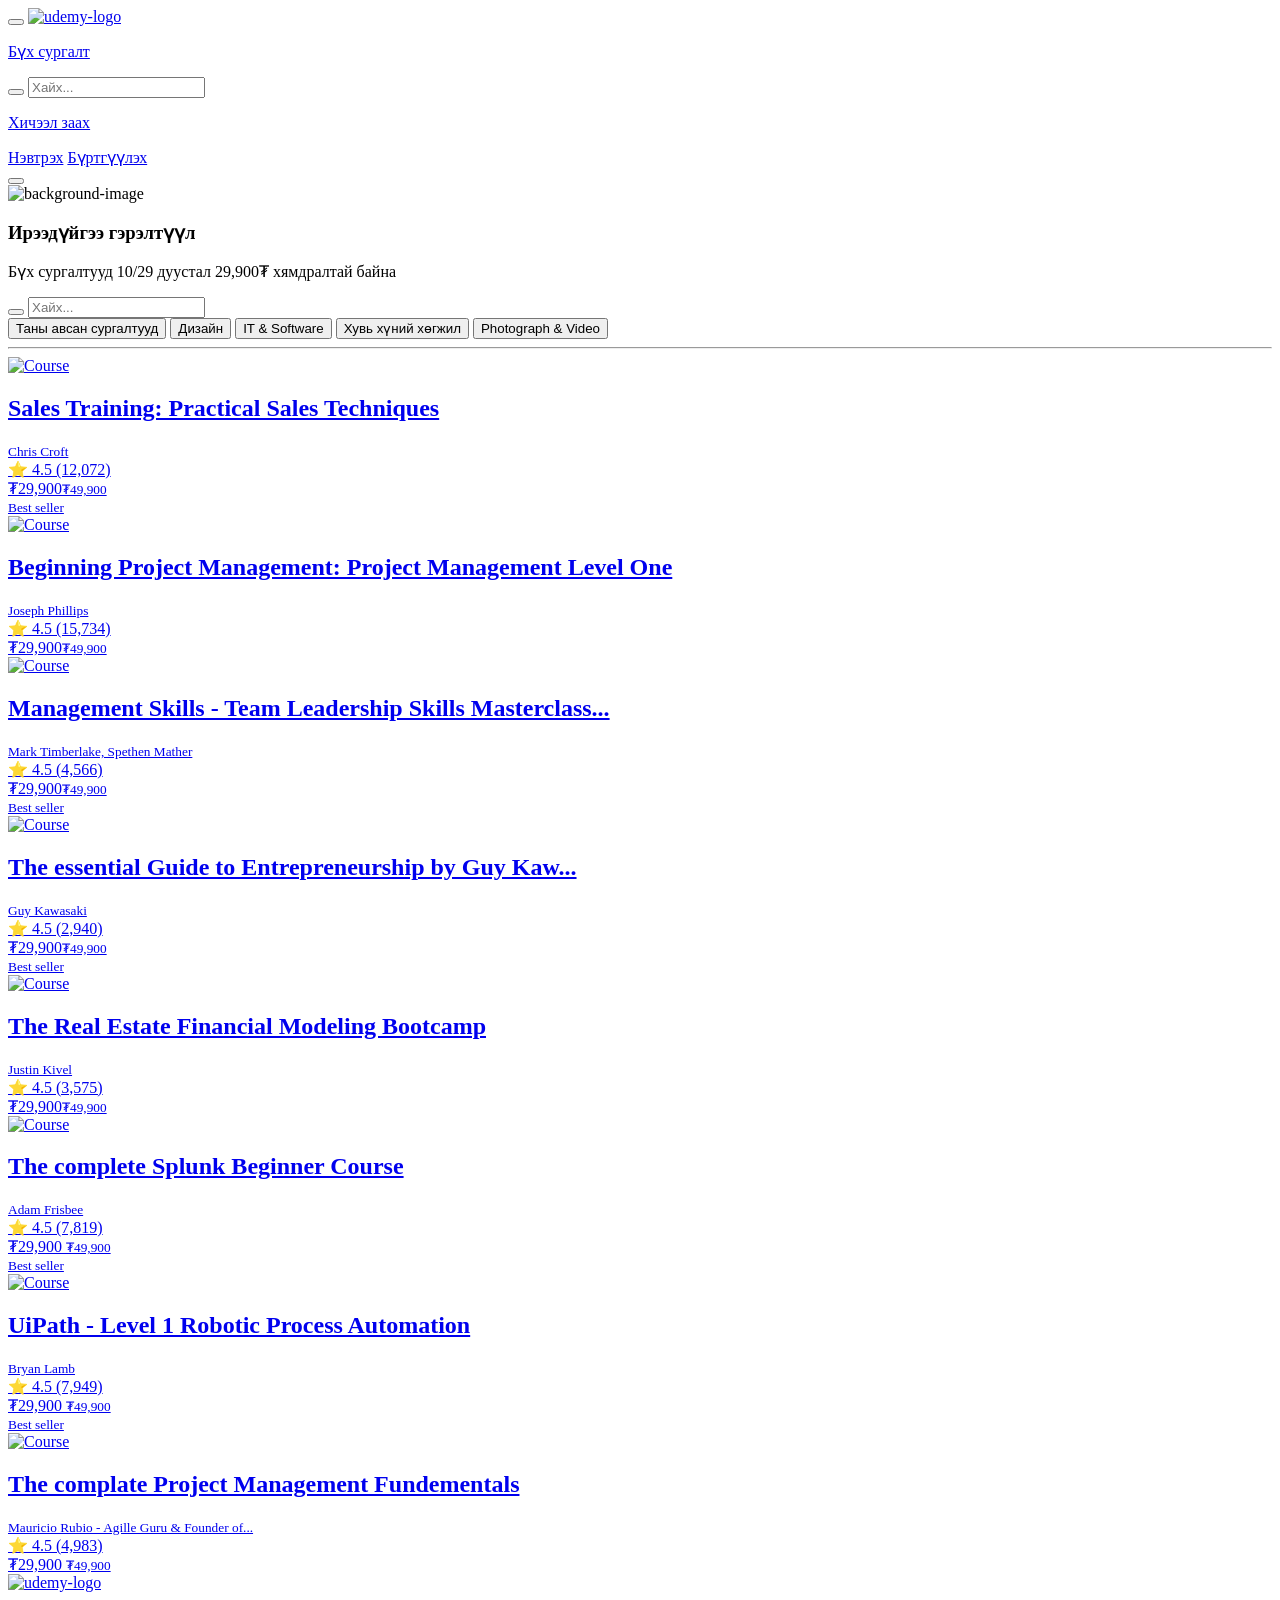
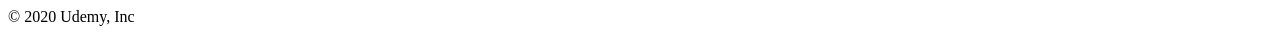
==== views/admin.html @ 6ea3891c "first commit" ====
<!DOCTYPE html>
<html lang="en">

<head>
    <meta charset="utf-8" />
    <meta name="language" content="english" />
    <meta name="author" content="Udemy" />
    <meta name="designer" content="Udemy" />
    <meta name="publisher" content="Udemy" />
    <!--Search Engine Optimization Meta Tags-->
    <meta name="description" content="Udemy" />
    <meta name="keywords" content="Software Engineer, Product Manager, Project Manager, Udemy, Udemy.mn" />
    <!--Optional Meta Tags-->
    <meta name="distribution" content="web" />
    <meta name="web_author" content="Udemy" />
    <meta name="title" content="Udemy" />
    <meta name="copyright" content="Copyright 2020" />
    <meta name="reply-to" content="udemy_mongol@gmail.com" />
    <meta name="abstract" content="Web technology - Udemy" />
    <meta name="city" content="Ulaanbaatar" />
    <meta name="country" content="Mongolia" />
    <meta name="distribution" content="global" />
    <meta name="classification" content="Udemy" />
    <!--Meta Tags for HTML pages on Mobile-->
    <meta name="format-detection" content="telephone=yes" />
    <meta name="HandheldFriendly" content="true" />
    <meta name="viewport" content="width=device-width, initial-scale=1.0" />
    <title>Admin</title>
    <!-- favicon started -->
    <link rel="icon" type="image/png" href="assets/favicon/favicon-196x196.png" sizes="196x196" />
    <link rel="icon" type="image/png" href="assets/favicon/favicon-96x96.png" sizes="96x96" />
    <link rel="icon" type="image/png" href="assets/favicon/favicon-32x32.png" sizes="32x32" />
    <link rel="icon" type="image/png" href="assets/favicon/favicon-16x16.png" sizes="16x16" />
    <link rel="icon" type="image/png" href="assets/favicon/favicon-128.png" sizes="128x128" />
    <!-- favicon end -->
    <link rel="stylesheet" href="css/main.css" />
    <script src="https://kit.fontawesome.com/a076d05399.js"></script>
</head>

<body>
    <!-- Header Starting -->
    <header>
        <button class="nav-icon-btn bars-container" aria-label="menu">
            <i class="fas fa-bars nav-icon"></i>
        </button>
        <a href="index.html" class="nav-link center"><img src="assets/udemy-logo.svg" alt="udemy-logo" class="nav-logo" /></a>
        <nav>
            <a href="index.html" class="nav-link">
                <p class="nav-text">Бүх сургалт</p>
            </a>
            <div class="nav-search-container">
                <button class="nav-icon-btn" aria-label="search-top">
                    <i class="fas fa-search nav-icon"></i>
                </button>
                <input type="text" placeholder="Хайх..." class="nav-search-input" />
            </div>
            <a href="teacher-panel.html" class="nav-link">
                <p class="nav-text">Хичээл заах</p>
            </a>
            <a href="cart.html" class="nav-link nav-icon"><i class="fas fa-shopping-cart nav-icon"></i></a>
            <div class="nav-btn-container">
                <a href="login.html" class="nav-btn login-btn">Нэвтрэх</a>
                <a href="signup.html" class="nav-btn signup-btn">Бүртгүүлэх</a>
            </div>
        </nav>
        <button class="nav-icon-btn bars-container" aria-label="search-top">
            <i class="fas fa-search nav-icon"></i>
        </button>
    </header>
    <!-- Header End -->
    <!-- Body starting -->
    <main>
        <div class="poster">
            <img style="width: 100%" src="assets/home-bg-desktop.jpg" srcset="
            assets/home-bg-tablet.jpg 770w,
            assets/home-bg-mobile.jpg 360w
          " sizes="(max-width: 1000px) 770px, (max-width: 769px) 360px" alt="background-image" />
            <form class="poster-search-container">
                <label>
                    <h3 class="poster-search-title">Ирээдүйгээ гэрэлтүүл</h3>
                    <p class="poster-search-alert">Бүх сургалтууд 10/29 дуустал 29,900₮ хямдралтай байна</p>
                    <div class="poster-input-search-container">
                        <button class="poster-icon-btn" aria-label="search-bottom">
                            <i class="fas fa-search nav-icon"></i>
                        </button>
                        <input type="text" placeholder="Хайх..." class="poster-search-input" />
                    </div>
                </label>
            </form>
        </div>
        <div class="main-title-container">
            <button class="main-title">Таны авсан сургалтууд</button>
            <button class="main-title">Дизайн</button>
            <button class="main-title">IT & Software</button>
            <button class="main-title">Хувь хүний хөгжил</button>
            <button class="main-title">Photograph & Video</button>
        </div>
        <hr />
        <div class="cards-container">
            <div class="card-container">
                <a href="lesson.html">
                    <img src="assets/Course/Sales_Training.jpg" srcset="assets/Course/Sales_Training.jpg 1x, assets/Course/Sales_Training.jpg 2x" alt="Course" class="card-image" />
                    <h2 class="card-title">
                        Sales Training: Practical Sales Techniques
                    </h2>
                    <small class="card-teacher">Chris Croft</small>
                    <div class="card-rating-container">
                        <span>&#11088; 4.5</span>
                        <span>(12,072)</span>
                    </div>
                    <div class="card-price">
                        <span>₮29,900</span><small>₮49,900</small>
                    </div>
                    <small class="card-best">Best seller</small>
                </a>
            </div>
            <div class="card-container">
                <a href="lesson.html">
                    <img src="assets/Course/Beginning_Project_Management.jpg" srcset="assets/Course/Beginning_Project_Management.jpg 1x, assets/Course/Beginning_Project_Management.jpg 2x" alt="Course" class="card-image" />
                    <h2 class="card-title">
                        Beginning Project Management: Project Management Level One
                    </h2>
                    <small class="card-teacher">Joseph Phillips</small>
                    <div class="card-rating-container">
                        <span>&#11088; 4.5</span>
                        <span>(15,734)</span>
                    </div>
                    <div class="card-price">
                        <span>₮29,900</span><small>₮49,900</small>
                    </div>
                </a>
            </div>
            <div class="card-container">
                <a href="lesson.html">
                    <img src="assets/Course/Management_Skills.jpg" srcset="assets/Course/Management_Skills.jpg 1x, assets/Course/Management_Skills.jpg 2x" alt="Course" class="card-image" />
                    <h2 class="card-title">
                        Management Skills - Team Leadership Skills Masterclass...
                    </h2>
                    <small class="card-teacher">Mark Timberlake, Spethen Mather</small>
                    <div class="card-rating-container">
                        <span>&#11088; 4.5</span>
                        <span>(4,566)</span>
                    </div>
                    <div class="card-price">
                        <span>₮29,900</span><small>₮49,900</small>
                    </div>
                    <small class="card-best">Best seller</small>
                </a>
            </div>
            <div class="card-container">
                <a href="lesson.html">
                    <img src="assets/Course/The_Essential_Guide.jpg" srcset="assets/Course/The_Essential_Guide.jpg 1x, assets/Course/The_Essential_Guide.jpg 2x" alt="Course" class="card-image" />
                    <h2 class="card-title">
                        The essential Guide to Entrepreneurship by Guy Kaw...
                    </h2>
                    <small class="card-teacher">Guy Kawasaki</small>
                    <div class="card-rating-container">
                        <span>&#11088; 4.5</span>
                        <span>(2,940)</span>
                    </div>
                    <div class="card-price">
                        <span>₮29,900</span><small>₮49,900</small>
                    </div>
                    <small class="card-best">Best seller</small>
                </a>
            </div>
            <div class="card-container">
                <a href="lesson.html">
                    <img src="assets/Course/The_Real_Estate_Financial.jpg" srcset="assets/Course/The_Real_Estate_Financial.jpg 1x, assets/Course/The_Real_Estate_Financial.jpg 2x" alt="Course" class="card-image" />
                    <h2 class="card-title">
                        The Real Estate Financial Modeling Bootcamp
                    </h2>
                    <small class="card-teacher">Justin Kivel</small>
                    <div class="card-rating-container">
                        <span>&#11088; 4.5</span>
                        <span>(3,575)</span>
                    </div>
                    <div class="card-price">
                        <span>₮29,900</span><small>₮49,900</small>
                    </div>
                </a>
            </div>
            <div class="card-container">
                <a href="lesson.html">
                    <img src="assets/Course/The_Complete_Splunk.jpg" srcset="assets/Course/The_Complete_Splunk.jpg 1x, assets/Course/The_Complete_Splunk.jpg 2x" alt="Course" class="card-image" />
                    <h2 class="card-title">The complete Splunk Beginner Course</h2>
                    <small class="card-teacher">Adam Frisbee</small>
                    <div class="card-rating-container">
                        <span>&#11088; 4.5</span>
                        <span>(7,819)</span>
                    </div>
                    <div class="card-price">
                        <span>₮29,900</span>
                        <small>₮49,900</small>
                    </div>
                    <small class="card-best">Best seller</small>
                </a>
            </div>
            <div class="card-container">
                <a href="lesson.html">
                    <img src="assets/Course/UiPath.jpg" srcset="assets/Course/UiPath.jpg 1x, assets/Course/UiPath.jpg 2x" alt="Course" class="card-image" />
                    <h2 class="card-title">
                        UiPath - Level 1 Robotic Process Automation
                    </h2>
                    <small class="card-teacher">Bryan Lamb</small>
                    <div class="card-rating-container">
                        <span>&#11088; 4.5</span>
                        <span>(7,949)</span>
                    </div>
                    <div class="card-price">
                        <span>₮29,900</span>
                        <small>₮49,900</small>
                    </div>
                    <small class="card-best">Best seller</small>
                </a>
            </div>
            <div class="card-container">
                <a href="lesson.html">
                    <img src="assets/Course/The_Complete_Project.jpg" srcset="assets/Course/The_Complete_Project.jpg 1x, assets/Course/The_Complete_Project.jpg 2x" alt="Course" class="card-image" />
                    <h2 class="card-title">
                        The complate Project Management Fundementals
                    </h2>
                    <small class="card-teacher">Mauricio Rubio - Agille Guru & Founder of...</small>
                    <div class="card-rating-container">
                        <span>&#11088; 4.5</span>
                        <span>(4,983)</span>
                    </div>
                    <div class="card-price">
                        <span>₮29,900</span>
                        <small>₮49,900</small>
                    </div>
                </a>
            </div>
        </div>
    </main>
    <!-- Body ending -->
    <!-- Footer starting -->
    <footer>
        <a href="index.html" class="nav-link"><img src="assets/udemy-logo.svg" alt="udemy-logo" class="nav-logo" /></a>
        <p class="footer-copyright-text">&copy; 2020 Udemy, Inc</p>
    </footer>
    <!-- Footer end -->
</body>

</html>
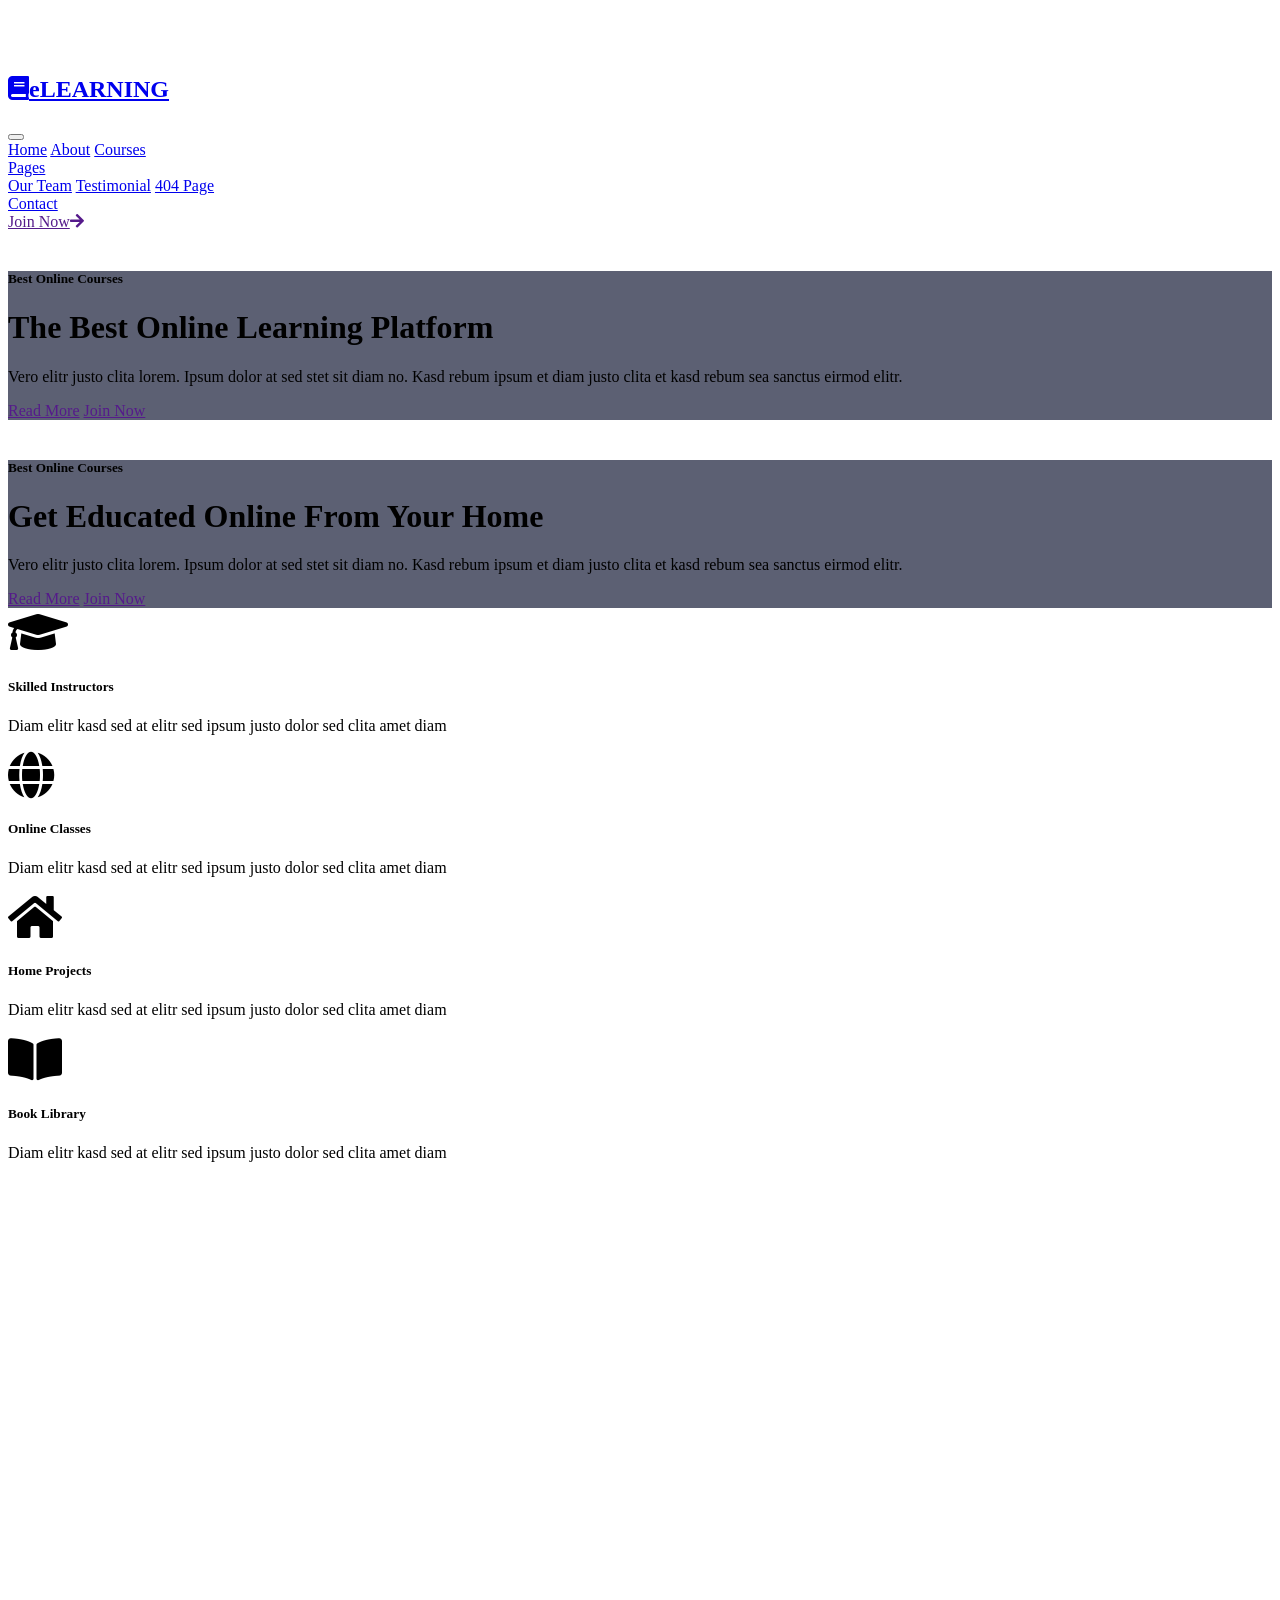
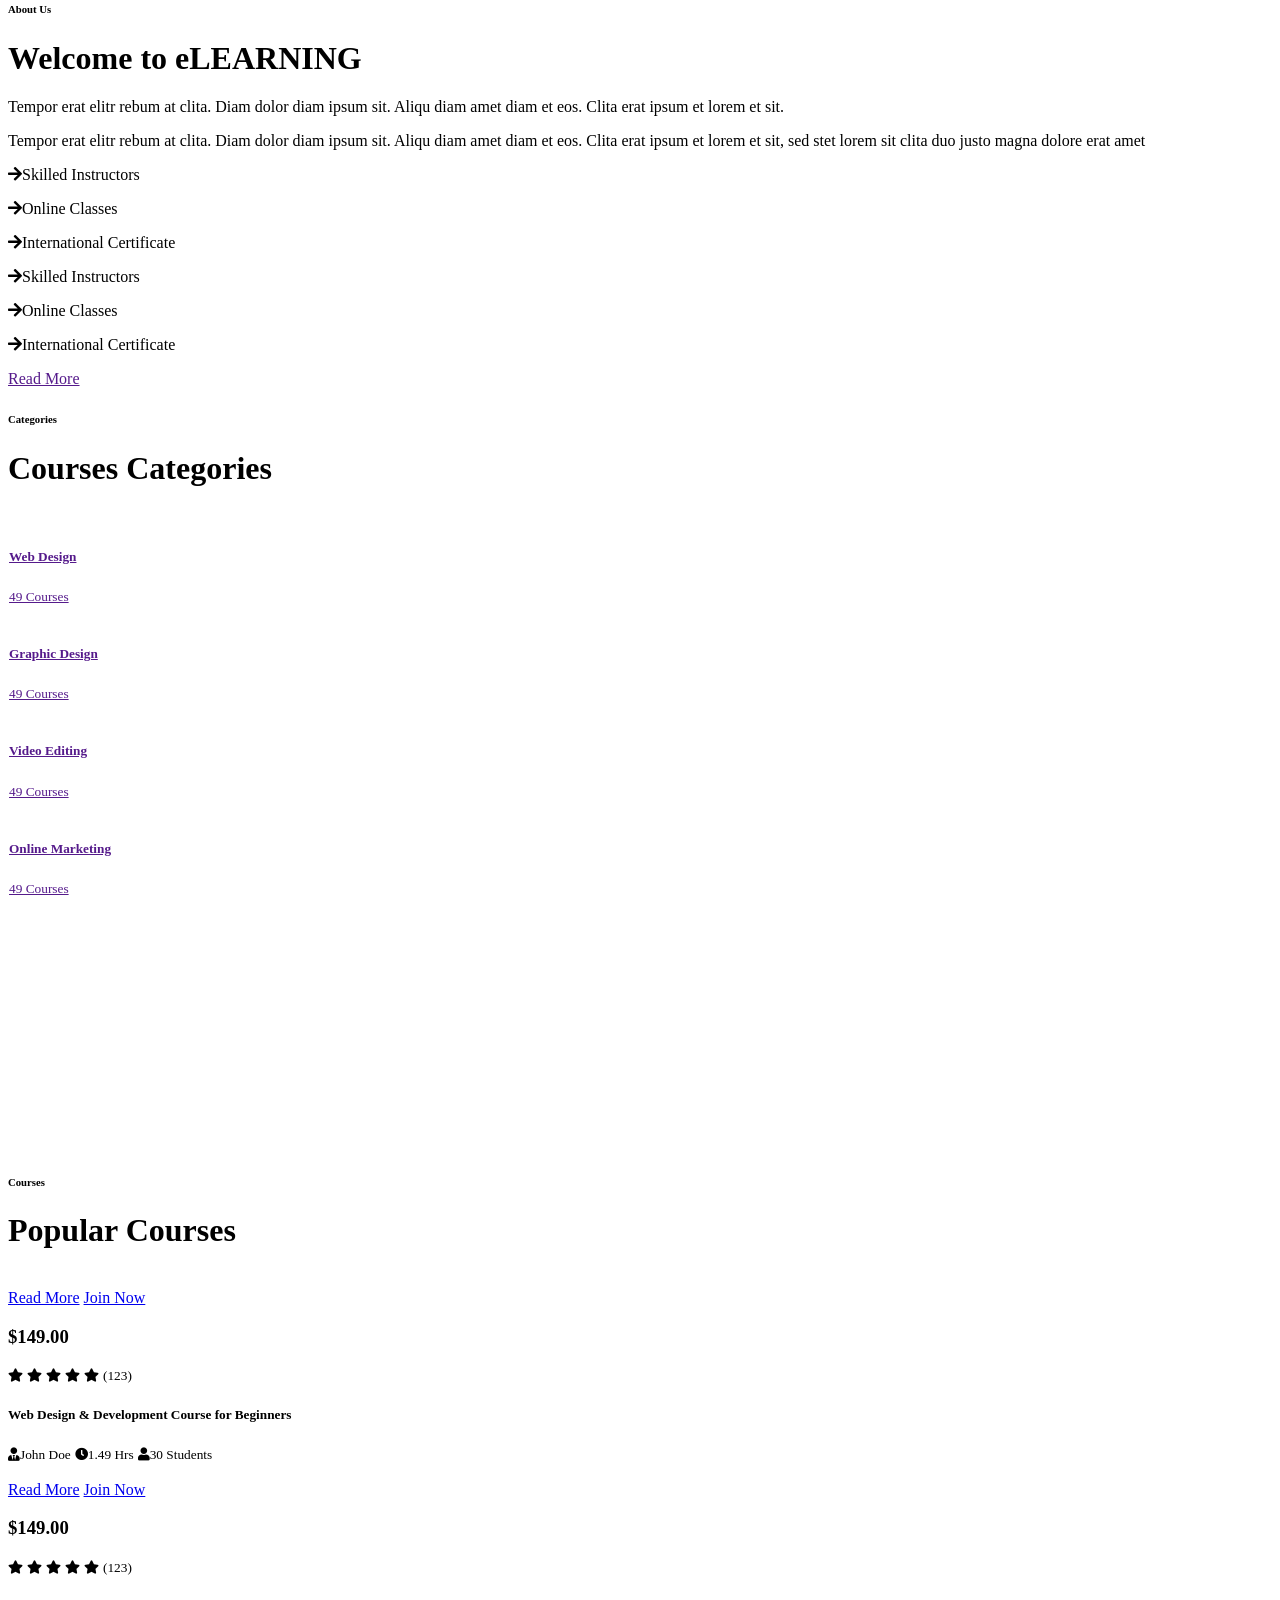
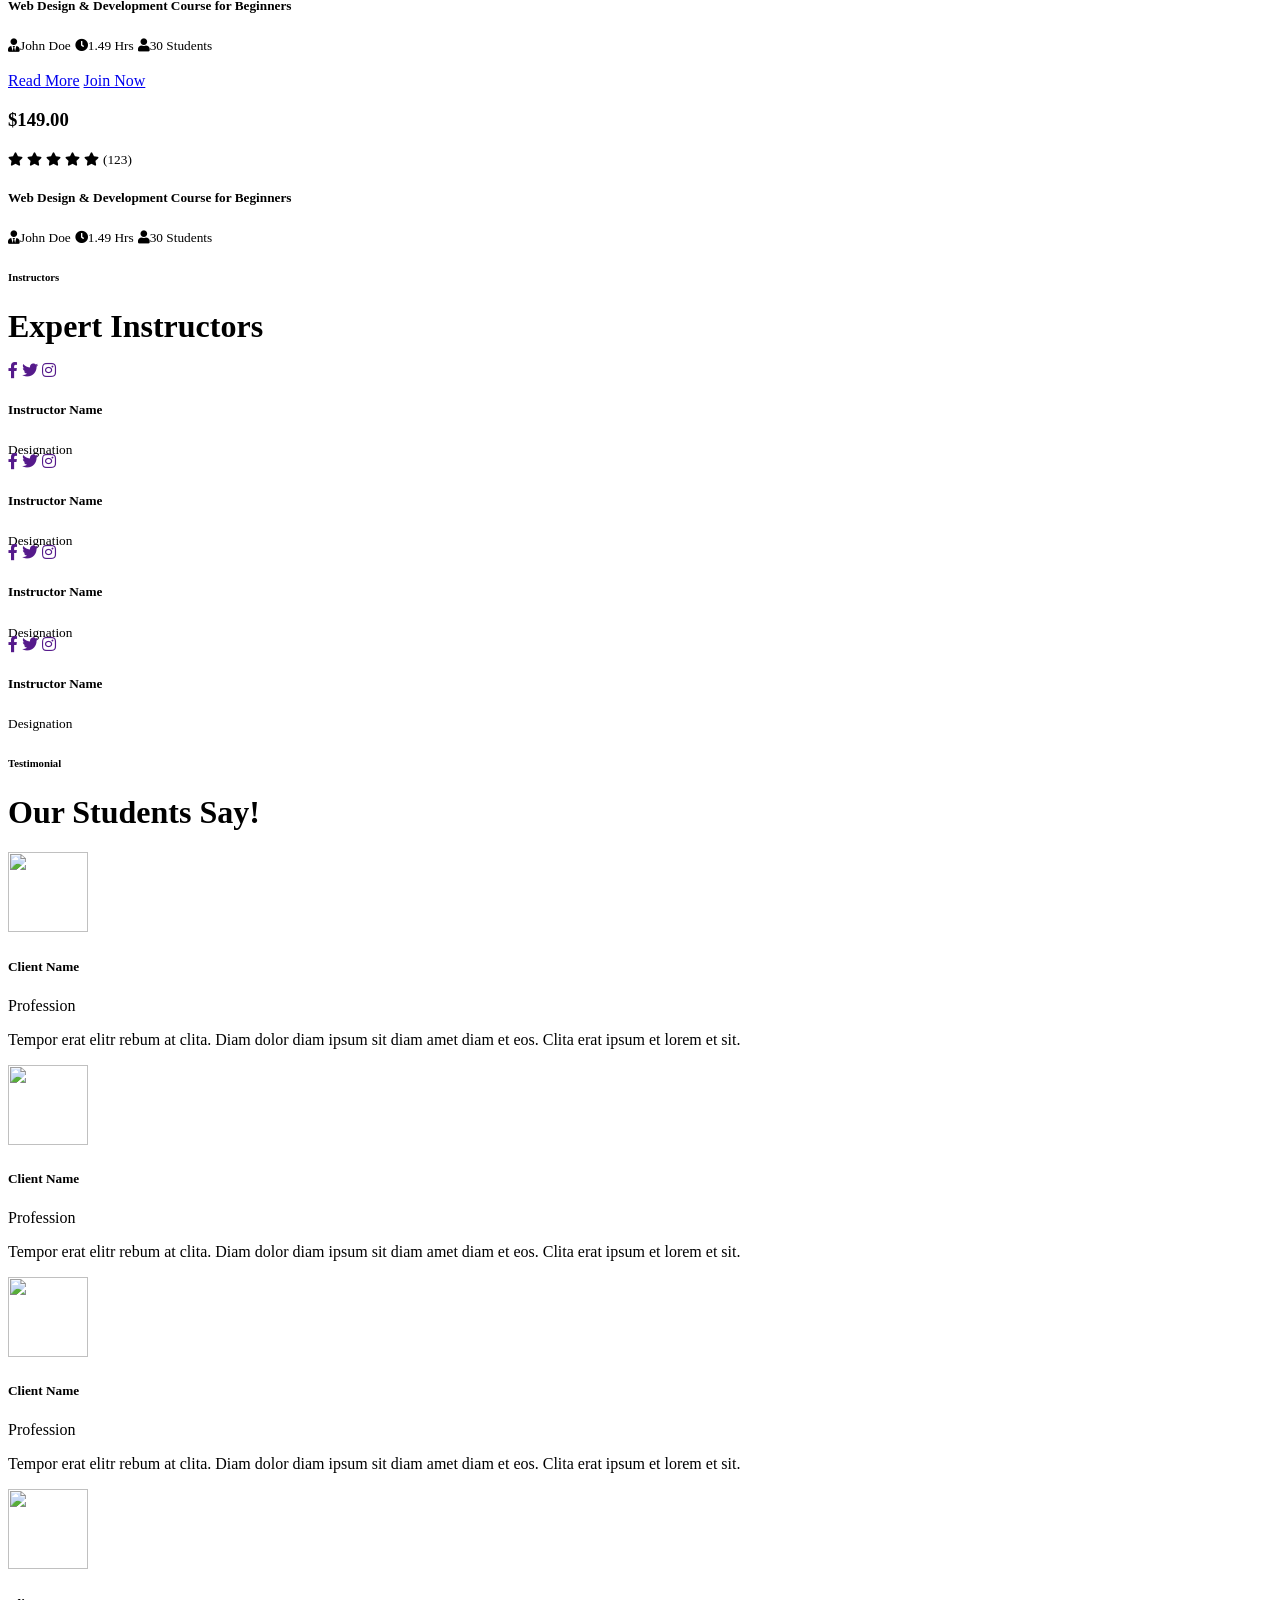
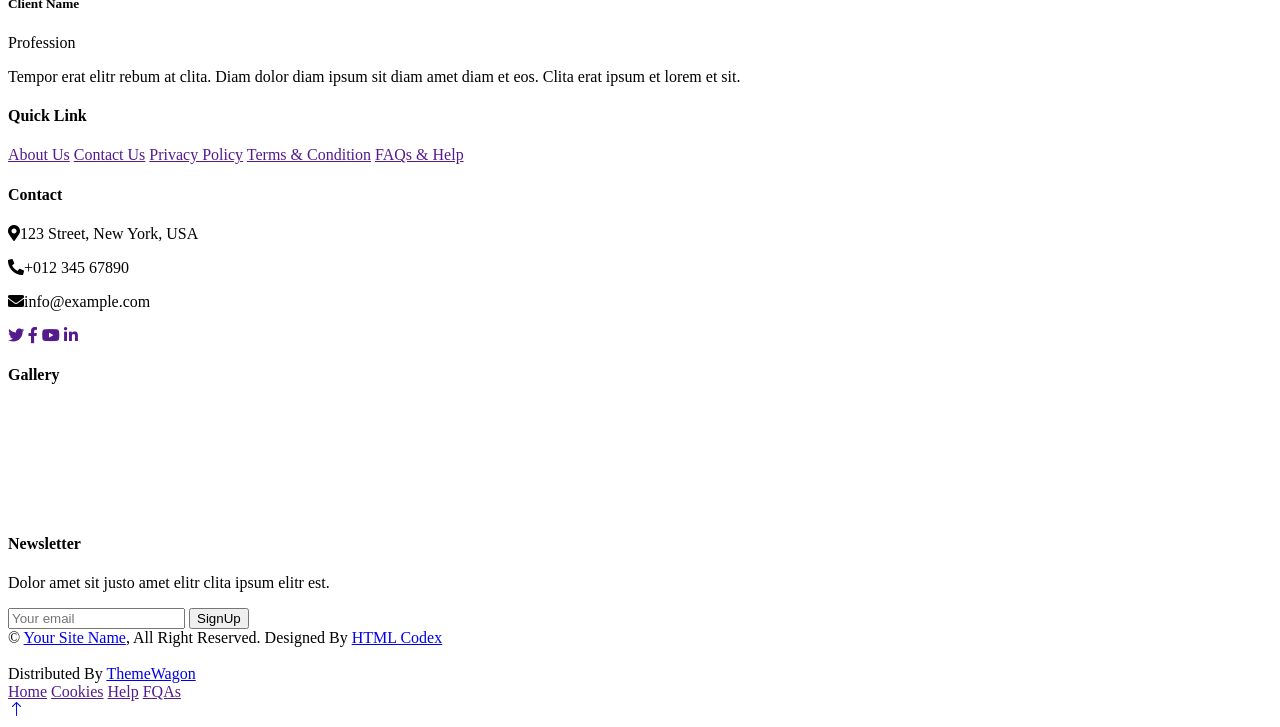
==== commit c40e6070: "test" ====
--- a/views/admin.html
+++ b/views/admin.html
@@ -2,244 +2,581 @@
 <html lang="en">
 
 <head>
-    <meta charset="utf-8" />
-    <meta name="language" content="english" />
-    <meta name="author" content="Udemy" />
-    <meta name="designer" content="Udemy" />
-    <meta name="publisher" content="Udemy" />
-    <!--Search Engine Optimization Meta Tags-->
-    <meta name="description" content="Udemy" />
-    <meta name="keywords" content="Software Engineer, Product Manager, Project Manager, Udemy, Udemy.mn" />
-    <!--Optional Meta Tags-->
-    <meta name="distribution" content="web" />
-    <meta name="web_author" content="Udemy" />
-    <meta name="title" content="Udemy" />
-    <meta name="copyright" content="Copyright 2020" />
-    <meta name="reply-to" content="udemy_mongol@gmail.com" />
-    <meta name="abstract" content="Web technology - Udemy" />
-    <meta name="city" content="Ulaanbaatar" />
-    <meta name="country" content="Mongolia" />
-    <meta name="distribution" content="global" />
-    <meta name="classification" content="Udemy" />
-    <!--Meta Tags for HTML pages on Mobile-->
-    <meta name="format-detection" content="telephone=yes" />
-    <meta name="HandheldFriendly" content="true" />
-    <meta name="viewport" content="width=device-width, initial-scale=1.0" />
+    <meta charset="utf-8">
     <title>Admin</title>
-    <!-- favicon started -->
-    <link rel="icon" type="image/png" href="assets/favicon/favicon-196x196.png" sizes="196x196" />
-    <link rel="icon" type="image/png" href="assets/favicon/favicon-96x96.png" sizes="96x96" />
-    <link rel="icon" type="image/png" href="assets/favicon/favicon-32x32.png" sizes="32x32" />
-    <link rel="icon" type="image/png" href="assets/favicon/favicon-16x16.png" sizes="16x16" />
-    <link rel="icon" type="image/png" href="assets/favicon/favicon-128.png" sizes="128x128" />
-    <!-- favicon end -->
-    <link rel="stylesheet" href="css/main.css" />
-    <script src="https://kit.fontawesome.com/a076d05399.js"></script>
+    <meta content="width=device-width, initial-scale=1.0" name="viewport">
+    <meta content="" name="keywords">
+    <meta content="" name="description">
+
+    <!-- Favicon -->
+    <link href="img/favicon.ico" rel="icon">
+
+    <!-- Google Web Fonts -->
+    <link rel="preconnect" href="https://fonts.googleapis.com">
+    <link rel="preconnect" href="https://fonts.gstatic.com" crossorigin>
+    <link href="https://fonts.googleapis.com/css2?family=Heebo:wght@400;500;600&family=Nunito:wght@600;700;800&display=swap" rel="stylesheet">
+
+    <!-- Icon Font Stylesheet -->
+    <link href="https://cdnjs.cloudflare.com/ajax/libs/font-awesome/5.10.0/css/all.min.css" rel="stylesheet">
+    <link href="https://cdn.jsdelivr.net/npm/bootstrap-icons@1.4.1/font/bootstrap-icons.css" rel="stylesheet">
+
+    <!-- Libraries Stylesheet -->
+    <link href="lib/animate/animate.min.css" rel="stylesheet">
+    <link href="lib/owlcarousel/assets/owl.carousel.min.css" rel="stylesheet">
+
+    <!-- Customized Bootstrap Stylesheet -->
+    <link href="css/bootstrap.min.css" rel="stylesheet">
+
+    <!-- Template Stylesheet -->
+    <link href="css/style.css" rel="stylesheet">
 </head>
 
 <body>
-    <!-- Header Starting -->
-    <header>
-        <button class="nav-icon-btn bars-container" aria-label="menu">
-            <i class="fas fa-bars nav-icon"></i>
+    <!-- Spinner Start -->
+    <div id="spinner" class="show bg-white position-fixed translate-middle w-100 vh-100 top-50 start-50 d-flex align-items-center justify-content-center">
+        <div class="spinner-border text-primary" style="width: 3rem; height: 3rem;" role="status">
+            <span class="sr-only">Loading...</span>
+        </div>
+    </div>
+    <!-- Spinner End -->
+
+
+    <!-- Navbar Start -->
+    <nav class="navbar navbar-expand-lg bg-white navbar-light shadow sticky-top p-0">
+        <a href="index.html" class="navbar-brand d-flex align-items-center px-4 px-lg-5">
+            <h2 class="m-0 text-primary"><i class="fa fa-book me-3"></i>eLEARNING</h2>
+        </a>
+        <button type="button" class="navbar-toggler me-4" data-bs-toggle="collapse" data-bs-target="#navbarCollapse">
+            <span class="navbar-toggler-icon"></span>
         </button>
-        <a href="index.html" class="nav-link center"><img src="assets/udemy-logo.svg" alt="udemy-logo" class="nav-logo" /></a>
-        <nav>
-            <a href="index.html" class="nav-link">
-                <p class="nav-text">Бүх сургалт</p>
-            </a>
-            <div class="nav-search-container">
-                <button class="nav-icon-btn" aria-label="search-top">
-                    <i class="fas fa-search nav-icon"></i>
-                </button>
-                <input type="text" placeholder="Хайх..." class="nav-search-input" />
-            </div>
-            <a href="teacher-panel.html" class="nav-link">
-                <p class="nav-text">Хичээл заах</p>
-            </a>
-            <a href="cart.html" class="nav-link nav-icon"><i class="fas fa-shopping-cart nav-icon"></i></a>
-            <div class="nav-btn-container">
-                <a href="login.html" class="nav-btn login-btn">Нэвтрэх</a>
-                <a href="signup.html" class="nav-btn signup-btn">Бүртгүүлэх</a>
-            </div>
-        </nav>
-        <button class="nav-icon-btn bars-container" aria-label="search-top">
-            <i class="fas fa-search nav-icon"></i>
-        </button>
-    </header>
-    <!-- Header End -->
-    <!-- Body starting -->
-    <main>
-        <div class="poster">
-            <img style="width: 100%" src="assets/home-bg-desktop.jpg" srcset="
-            assets/home-bg-tablet.jpg 770w,
-            assets/home-bg-mobile.jpg 360w
-          " sizes="(max-width: 1000px) 770px, (max-width: 769px) 360px" alt="background-image" />
-            <form class="poster-search-container">
-                <label>
-                    <h3 class="poster-search-title">Ирээдүйгээ гэрэлтүүл</h3>
-                    <p class="poster-search-alert">Бүх сургалтууд 10/29 дуустал 29,900₮ хямдралтай байна</p>
-                    <div class="poster-input-search-container">
-                        <button class="poster-icon-btn" aria-label="search-bottom">
-                            <i class="fas fa-search nav-icon"></i>
-                        </button>
-                        <input type="text" placeholder="Хайх..." class="poster-search-input" />
-                    </div>
-                </label>
-            </form>
-        </div>
-        <div class="main-title-container">
-            <button class="main-title">Таны авсан сургалтууд</button>
-            <button class="main-title">Дизайн</button>
-            <button class="main-title">IT & Software</button>
-            <button class="main-title">Хувь хүний хөгжил</button>
-            <button class="main-title">Photograph & Video</button>
-        </div>
-        <hr />
-        <div class="cards-container">
-            <div class="card-container">
-                <a href="lesson.html">
-                    <img src="assets/Course/Sales_Training.jpg" srcset="assets/Course/Sales_Training.jpg 1x, assets/Course/Sales_Training.jpg 2x" alt="Course" class="card-image" />
-                    <h2 class="card-title">
-                        Sales Training: Practical Sales Techniques
-                    </h2>
-                    <small class="card-teacher">Chris Croft</small>
-                    <div class="card-rating-container">
-                        <span>&#11088; 4.5</span>
-                        <span>(12,072)</span>
-                    </div>
-                    <div class="card-price">
-                        <span>₮29,900</span><small>₮49,900</small>
-                    </div>
-                    <small class="card-best">Best seller</small>
-                </a>
-            </div>
-            <div class="card-container">
-                <a href="lesson.html">
-                    <img src="assets/Course/Beginning_Project_Management.jpg" srcset="assets/Course/Beginning_Project_Management.jpg 1x, assets/Course/Beginning_Project_Management.jpg 2x" alt="Course" class="card-image" />
-                    <h2 class="card-title">
-                        Beginning Project Management: Project Management Level One
-                    </h2>
-                    <small class="card-teacher">Joseph Phillips</small>
-                    <div class="card-rating-container">
-                        <span>&#11088; 4.5</span>
-                        <span>(15,734)</span>
-                    </div>
-                    <div class="card-price">
-                        <span>₮29,900</span><small>₮49,900</small>
-                    </div>
-                </a>
-            </div>
-            <div class="card-container">
-                <a href="lesson.html">
-                    <img src="assets/Course/Management_Skills.jpg" srcset="assets/Course/Management_Skills.jpg 1x, assets/Course/Management_Skills.jpg 2x" alt="Course" class="card-image" />
-                    <h2 class="card-title">
-                        Management Skills - Team Leadership Skills Masterclass...
-                    </h2>
-                    <small class="card-teacher">Mark Timberlake, Spethen Mather</small>
-                    <div class="card-rating-container">
-                        <span>&#11088; 4.5</span>
-                        <span>(4,566)</span>
-                    </div>
-                    <div class="card-price">
-                        <span>₮29,900</span><small>₮49,900</small>
-                    </div>
-                    <small class="card-best">Best seller</small>
-                </a>
-            </div>
-            <div class="card-container">
-                <a href="lesson.html">
-                    <img src="assets/Course/The_Essential_Guide.jpg" srcset="assets/Course/The_Essential_Guide.jpg 1x, assets/Course/The_Essential_Guide.jpg 2x" alt="Course" class="card-image" />
-                    <h2 class="card-title">
-                        The essential Guide to Entrepreneurship by Guy Kaw...
-                    </h2>
-                    <small class="card-teacher">Guy Kawasaki</small>
-                    <div class="card-rating-container">
-                        <span>&#11088; 4.5</span>
-                        <span>(2,940)</span>
-                    </div>
-                    <div class="card-price">
-                        <span>₮29,900</span><small>₮49,900</small>
-                    </div>
-                    <small class="card-best">Best seller</small>
-                </a>
-            </div>
-            <div class="card-container">
-                <a href="lesson.html">
-                    <img src="assets/Course/The_Real_Estate_Financial.jpg" srcset="assets/Course/The_Real_Estate_Financial.jpg 1x, assets/Course/The_Real_Estate_Financial.jpg 2x" alt="Course" class="card-image" />
-                    <h2 class="card-title">
-                        The Real Estate Financial Modeling Bootcamp
-                    </h2>
-                    <small class="card-teacher">Justin Kivel</small>
-                    <div class="card-rating-container">
-                        <span>&#11088; 4.5</span>
-                        <span>(3,575)</span>
-                    </div>
-                    <div class="card-price">
-                        <span>₮29,900</span><small>₮49,900</small>
-                    </div>
-                </a>
-            </div>
-            <div class="card-container">
-                <a href="lesson.html">
-                    <img src="assets/Course/The_Complete_Splunk.jpg" srcset="assets/Course/The_Complete_Splunk.jpg 1x, assets/Course/The_Complete_Splunk.jpg 2x" alt="Course" class="card-image" />
-                    <h2 class="card-title">The complete Splunk Beginner Course</h2>
-                    <small class="card-teacher">Adam Frisbee</small>
-                    <div class="card-rating-container">
-                        <span>&#11088; 4.5</span>
-                        <span>(7,819)</span>
-                    </div>
-                    <div class="card-price">
-                        <span>₮29,900</span>
-                        <small>₮49,900</small>
-                    </div>
-                    <small class="card-best">Best seller</small>
-                </a>
-            </div>
-            <div class="card-container">
-                <a href="lesson.html">
-                    <img src="assets/Course/UiPath.jpg" srcset="assets/Course/UiPath.jpg 1x, assets/Course/UiPath.jpg 2x" alt="Course" class="card-image" />
-                    <h2 class="card-title">
-                        UiPath - Level 1 Robotic Process Automation
-                    </h2>
-                    <small class="card-teacher">Bryan Lamb</small>
-                    <div class="card-rating-container">
-                        <span>&#11088; 4.5</span>
-                        <span>(7,949)</span>
-                    </div>
-                    <div class="card-price">
-                        <span>₮29,900</span>
-                        <small>₮49,900</small>
-                    </div>
-                    <small class="card-best">Best seller</small>
-                </a>
-            </div>
-            <div class="card-container">
-                <a href="lesson.html">
-                    <img src="assets/Course/The_Complete_Project.jpg" srcset="assets/Course/The_Complete_Project.jpg 1x, assets/Course/The_Complete_Project.jpg 2x" alt="Course" class="card-image" />
-                    <h2 class="card-title">
-                        The complate Project Management Fundementals
-                    </h2>
-                    <small class="card-teacher">Mauricio Rubio - Agille Guru & Founder of...</small>
-                    <div class="card-rating-container">
-                        <span>&#11088; 4.5</span>
-                        <span>(4,983)</span>
-                    </div>
-                    <div class="card-price">
-                        <span>₮29,900</span>
-                        <small>₮49,900</small>
-                    </div>
-                </a>
-            </div>
-        </div>
-    </main>
-    <!-- Body ending -->
-    <!-- Footer starting -->
-    <footer>
-        <a href="index.html" class="nav-link"><img src="assets/udemy-logo.svg" alt="udemy-logo" class="nav-logo" /></a>
-        <p class="footer-copyright-text">&copy; 2020 Udemy, Inc</p>
-    </footer>
-    <!-- Footer end -->
+        <div class="collapse navbar-collapse" id="navbarCollapse">
+            <div class="navbar-nav ms-auto p-4 p-lg-0">
+                <a href="index.html" class="nav-item nav-link active">Home</a>
+                <a href="about.html" class="nav-item nav-link">About</a>
+                <a href="courses.html" class="nav-item nav-link">Courses</a>
+                <div class="nav-item dropdown">
+                    <a href="#" class="nav-link dropdown-toggle" data-bs-toggle="dropdown">Pages</a>
+                    <div class="dropdown-menu fade-down m-0">
+                        <a href="team.html" class="dropdown-item">Our Team</a>
+                        <a href="testimonial.html" class="dropdown-item">Testimonial</a>
+                        <a href="404.html" class="dropdown-item">404 Page</a>
+                    </div>
+                </div>
+                <a href="contact.html" class="nav-item nav-link">Contact</a>
+            </div>
+            <a href="" class="btn btn-primary py-4 px-lg-5 d-none d-lg-block">Join Now<i class="fa fa-arrow-right ms-3"></i></a>
+        </div>
+    </nav>
+    <!-- Navbar End -->
+
+
+    <!-- Carousel Start -->
+    <div class="container-fluid p-0 mb-5">
+        <div class="owl-carousel header-carousel position-relative">
+            <div class="owl-carousel-item position-relative">
+                <img class="img-fluid" src="img/carousel-1.jpg" alt="">
+                <div class="position-absolute top-0 start-0 w-100 h-100 d-flex align-items-center" style="background: rgba(24, 29, 56, .7);">
+                    <div class="container">
+                        <div class="row justify-content-start">
+                            <div class="col-sm-10 col-lg-8">
+                                <h5 class="text-primary text-uppercase mb-3 animated slideInDown">Best Online Courses</h5>
+                                <h1 class="display-3 text-white animated slideInDown">The Best Online Learning Platform</h1>
+                                <p class="fs-5 text-white mb-4 pb-2">Vero elitr justo clita lorem. Ipsum dolor at sed stet sit diam no. Kasd rebum ipsum et diam justo clita et kasd rebum sea sanctus eirmod elitr.</p>
+                                <a href="" class="btn btn-primary py-md-3 px-md-5 me-3 animated slideInLeft">Read More</a>
+                                <a href="" class="btn btn-light py-md-3 px-md-5 animated slideInRight">Join Now</a>
+                            </div>
+                        </div>
+                    </div>
+                </div>
+            </div>
+            <div class="owl-carousel-item position-relative">
+                <img class="img-fluid" src="img/carousel-2.jpg" alt="">
+                <div class="position-absolute top-0 start-0 w-100 h-100 d-flex align-items-center" style="background: rgba(24, 29, 56, .7);">
+                    <div class="container">
+                        <div class="row justify-content-start">
+                            <div class="col-sm-10 col-lg-8">
+                                <h5 class="text-primary text-uppercase mb-3 animated slideInDown">Best Online Courses</h5>
+                                <h1 class="display-3 text-white animated slideInDown">Get Educated Online From Your Home</h1>
+                                <p class="fs-5 text-white mb-4 pb-2">Vero elitr justo clita lorem. Ipsum dolor at sed stet sit diam no. Kasd rebum ipsum et diam justo clita et kasd rebum sea sanctus eirmod elitr.</p>
+                                <a href="" class="btn btn-primary py-md-3 px-md-5 me-3 animated slideInLeft">Read More</a>
+                                <a href="" class="btn btn-light py-md-3 px-md-5 animated slideInRight">Join Now</a>
+                            </div>
+                        </div>
+                    </div>
+                </div>
+            </div>
+        </div>
+    </div>
+    <!-- Carousel End -->
+
+
+    <!-- Service Start -->
+    <div class="container-xxl py-5">
+        <div class="container">
+            <div class="row g-4">
+                <div class="col-lg-3 col-sm-6 wow fadeInUp" data-wow-delay="0.1s">
+                    <div class="service-item text-center pt-3">
+                        <div class="p-4">
+                            <i class="fa fa-3x fa-graduation-cap text-primary mb-4"></i>
+                            <h5 class="mb-3">Skilled Instructors</h5>
+                            <p>Diam elitr kasd sed at elitr sed ipsum justo dolor sed clita amet diam</p>
+                        </div>
+                    </div>
+                </div>
+                <div class="col-lg-3 col-sm-6 wow fadeInUp" data-wow-delay="0.3s">
+                    <div class="service-item text-center pt-3">
+                        <div class="p-4">
+                            <i class="fa fa-3x fa-globe text-primary mb-4"></i>
+                            <h5 class="mb-3">Online Classes</h5>
+                            <p>Diam elitr kasd sed at elitr sed ipsum justo dolor sed clita amet diam</p>
+                        </div>
+                    </div>
+                </div>
+                <div class="col-lg-3 col-sm-6 wow fadeInUp" data-wow-delay="0.5s">
+                    <div class="service-item text-center pt-3">
+                        <div class="p-4">
+                            <i class="fa fa-3x fa-home text-primary mb-4"></i>
+                            <h5 class="mb-3">Home Projects</h5>
+                            <p>Diam elitr kasd sed at elitr sed ipsum justo dolor sed clita amet diam</p>
+                        </div>
+                    </div>
+                </div>
+                <div class="col-lg-3 col-sm-6 wow fadeInUp" data-wow-delay="0.7s">
+                    <div class="service-item text-center pt-3">
+                        <div class="p-4">
+                            <i class="fa fa-3x fa-book-open text-primary mb-4"></i>
+                            <h5 class="mb-3">Book Library</h5>
+                            <p>Diam elitr kasd sed at elitr sed ipsum justo dolor sed clita amet diam</p>
+                        </div>
+                    </div>
+                </div>
+            </div>
+        </div>
+    </div>
+    <!-- Service End -->
+
+
+    <!-- About Start -->
+    <div class="container-xxl py-5">
+        <div class="container">
+            <div class="row g-5">
+                <div class="col-lg-6 wow fadeInUp" data-wow-delay="0.1s" style="min-height: 400px;">
+                    <div class="position-relative h-100">
+                        <img class="img-fluid position-absolute w-100 h-100" src="img/about.jpg" alt="" style="object-fit: cover;">
+                    </div>
+                </div>
+                <div class="col-lg-6 wow fadeInUp" data-wow-delay="0.3s">
+                    <h6 class="section-title bg-white text-start text-primary pe-3">About Us</h6>
+                    <h1 class="mb-4">Welcome to eLEARNING</h1>
+                    <p class="mb-4">Tempor erat elitr rebum at clita. Diam dolor diam ipsum sit. Aliqu diam amet diam et eos. Clita erat ipsum et lorem et sit.</p>
+                    <p class="mb-4">Tempor erat elitr rebum at clita. Diam dolor diam ipsum sit. Aliqu diam amet diam et eos. Clita erat ipsum et lorem et sit, sed stet lorem sit clita duo justo magna dolore erat amet</p>
+                    <div class="row gy-2 gx-4 mb-4">
+                        <div class="col-sm-6">
+                            <p class="mb-0"><i class="fa fa-arrow-right text-primary me-2"></i>Skilled Instructors</p>
+                        </div>
+                        <div class="col-sm-6">
+                            <p class="mb-0"><i class="fa fa-arrow-right text-primary me-2"></i>Online Classes</p>
+                        </div>
+                        <div class="col-sm-6">
+                            <p class="mb-0"><i class="fa fa-arrow-right text-primary me-2"></i>International Certificate</p>
+                        </div>
+                        <div class="col-sm-6">
+                            <p class="mb-0"><i class="fa fa-arrow-right text-primary me-2"></i>Skilled Instructors</p>
+                        </div>
+                        <div class="col-sm-6">
+                            <p class="mb-0"><i class="fa fa-arrow-right text-primary me-2"></i>Online Classes</p>
+                        </div>
+                        <div class="col-sm-6">
+                            <p class="mb-0"><i class="fa fa-arrow-right text-primary me-2"></i>International Certificate</p>
+                        </div>
+                    </div>
+                    <a class="btn btn-primary py-3 px-5 mt-2" href="">Read More</a>
+                </div>
+            </div>
+        </div>
+    </div>
+    <!-- About End -->
+
+
+    <!-- Categories Start -->
+    <div class="container-xxl py-5 category">
+        <div class="container">
+            <div class="text-center wow fadeInUp" data-wow-delay="0.1s">
+                <h6 class="section-title bg-white text-center text-primary px-3">Categories</h6>
+                <h1 class="mb-5">Courses Categories</h1>
+            </div>
+            <div class="row g-3">
+                <div class="col-lg-7 col-md-6">
+                    <div class="row g-3">
+                        <div class="col-lg-12 col-md-12 wow zoomIn" data-wow-delay="0.1s">
+                            <a class="position-relative d-block overflow-hidden" href="">
+                                <img class="img-fluid" src="img/cat-1.jpg" alt="">
+                                <div class="bg-white text-center position-absolute bottom-0 end-0 py-2 px-3" style="margin: 1px;">
+                                    <h5 class="m-0">Web Design</h5>
+                                    <small class="text-primary">49 Courses</small>
+                                </div>
+                            </a>
+                        </div>
+                        <div class="col-lg-6 col-md-12 wow zoomIn" data-wow-delay="0.3s">
+                            <a class="position-relative d-block overflow-hidden" href="">
+                                <img class="img-fluid" src="img/cat-2.jpg" alt="">
+                                <div class="bg-white text-center position-absolute bottom-0 end-0 py-2 px-3" style="margin: 1px;">
+                                    <h5 class="m-0">Graphic Design</h5>
+                                    <small class="text-primary">49 Courses</small>
+                                </div>
+                            </a>
+                        </div>
+                        <div class="col-lg-6 col-md-12 wow zoomIn" data-wow-delay="0.5s">
+                            <a class="position-relative d-block overflow-hidden" href="">
+                                <img class="img-fluid" src="img/cat-3.jpg" alt="">
+                                <div class="bg-white text-center position-absolute bottom-0 end-0 py-2 px-3" style="margin: 1px;">
+                                    <h5 class="m-0">Video Editing</h5>
+                                    <small class="text-primary">49 Courses</small>
+                                </div>
+                            </a>
+                        </div>
+                    </div>
+                </div>
+                <div class="col-lg-5 col-md-6 wow zoomIn" data-wow-delay="0.7s" style="min-height: 350px;">
+                    <a class="position-relative d-block h-100 overflow-hidden" href="">
+                        <img class="img-fluid position-absolute w-100 h-100" src="img/cat-4.jpg" alt="" style="object-fit: cover;">
+                        <div class="bg-white text-center position-absolute bottom-0 end-0 py-2 px-3" style="margin:  1px;">
+                            <h5 class="m-0">Online Marketing</h5>
+                            <small class="text-primary">49 Courses</small>
+                        </div>
+                    </a>
+                </div>
+            </div>
+        </div>
+    </div>
+    <!-- Categories Start -->
+
+
+    <!-- Courses Start -->
+    <div class="container-xxl py-5">
+        <div class="container">
+            <div class="text-center wow fadeInUp" data-wow-delay="0.1s">
+                <h6 class="section-title bg-white text-center text-primary px-3">Courses</h6>
+                <h1 class="mb-5">Popular Courses</h1>
+            </div>
+            <div class="row g-4 justify-content-center">
+                <div class="col-lg-4 col-md-6 wow fadeInUp" data-wow-delay="0.1s">
+                    <div class="course-item bg-light">
+                        <div class="position-relative overflow-hidden">
+                            <img class="img-fluid" src="img/course-1.jpg" alt="">
+                            <div class="w-100 d-flex justify-content-center position-absolute bottom-0 start-0 mb-4">
+                                <a href="#" class="flex-shrink-0 btn btn-sm btn-primary px-3 border-end" style="border-radius: 30px 0 0 30px;">Read More</a>
+                                <a href="#" class="flex-shrink-0 btn btn-sm btn-primary px-3" style="border-radius: 0 30px 30px 0;">Join Now</a>
+                            </div>
+                        </div>
+                        <div class="text-center p-4 pb-0">
+                            <h3 class="mb-0">$149.00</h3>
+                            <div class="mb-3">
+                                <small class="fa fa-star text-primary"></small>
+                                <small class="fa fa-star text-primary"></small>
+                                <small class="fa fa-star text-primary"></small>
+                                <small class="fa fa-star text-primary"></small>
+                                <small class="fa fa-star text-primary"></small>
+                                <small>(123)</small>
+                            </div>
+                            <h5 class="mb-4">Web Design & Development Course for Beginners</h5>
+                        </div>
+                        <div class="d-flex border-top">
+                            <small class="flex-fill text-center border-end py-2"><i class="fa fa-user-tie text-primary me-2"></i>John Doe</small>
+                            <small class="flex-fill text-center border-end py-2"><i class="fa fa-clock text-primary me-2"></i>1.49 Hrs</small>
+                            <small class="flex-fill text-center py-2"><i class="fa fa-user text-primary me-2"></i>30 Students</small>
+                        </div>
+                    </div>
+                </div>
+                <div class="col-lg-4 col-md-6 wow fadeInUp" data-wow-delay="0.3s">
+                    <div class="course-item bg-light">
+                        <div class="position-relative overflow-hidden">
+                            <img class="img-fluid" src="img/course-2.jpg" alt="">
+                            <div class="w-100 d-flex justify-content-center position-absolute bottom-0 start-0 mb-4">
+                                <a href="#" class="flex-shrink-0 btn btn-sm btn-primary px-3 border-end" style="border-radius: 30px 0 0 30px;">Read More</a>
+                                <a href="#" class="flex-shrink-0 btn btn-sm btn-primary px-3" style="border-radius: 0 30px 30px 0;">Join Now</a>
+                            </div>
+                        </div>
+                        <div class="text-center p-4 pb-0">
+                            <h3 class="mb-0">$149.00</h3>
+                            <div class="mb-3">
+                                <small class="fa fa-star text-primary"></small>
+                                <small class="fa fa-star text-primary"></small>
+                                <small class="fa fa-star text-primary"></small>
+                                <small class="fa fa-star text-primary"></small>
+                                <small class="fa fa-star text-primary"></small>
+                                <small>(123)</small>
+                            </div>
+                            <h5 class="mb-4">Web Design & Development Course for Beginners</h5>
+                        </div>
+                        <div class="d-flex border-top">
+                            <small class="flex-fill text-center border-end py-2"><i class="fa fa-user-tie text-primary me-2"></i>John Doe</small>
+                            <small class="flex-fill text-center border-end py-2"><i class="fa fa-clock text-primary me-2"></i>1.49 Hrs</small>
+                            <small class="flex-fill text-center py-2"><i class="fa fa-user text-primary me-2"></i>30 Students</small>
+                        </div>
+                    </div>
+                </div>
+                <div class="col-lg-4 col-md-6 wow fadeInUp" data-wow-delay="0.5s">
+                    <div class="course-item bg-light">
+                        <div class="position-relative overflow-hidden">
+                            <img class="img-fluid" src="img/course-3.jpg" alt="">
+                            <div class="w-100 d-flex justify-content-center position-absolute bottom-0 start-0 mb-4">
+                                <a href="#" class="flex-shrink-0 btn btn-sm btn-primary px-3 border-end" style="border-radius: 30px 0 0 30px;">Read More</a>
+                                <a href="#" class="flex-shrink-0 btn btn-sm btn-primary px-3" style="border-radius: 0 30px 30px 0;">Join Now</a>
+                            </div>
+                        </div>
+                        <div class="text-center p-4 pb-0">
+                            <h3 class="mb-0">$149.00</h3>
+                            <div class="mb-3">
+                                <small class="fa fa-star text-primary"></small>
+                                <small class="fa fa-star text-primary"></small>
+                                <small class="fa fa-star text-primary"></small>
+                                <small class="fa fa-star text-primary"></small>
+                                <small class="fa fa-star text-primary"></small>
+                                <small>(123)</small>
+                            </div>
+                            <h5 class="mb-4">Web Design & Development Course for Beginners</h5>
+                        </div>
+                        <div class="d-flex border-top">
+                            <small class="flex-fill text-center border-end py-2"><i class="fa fa-user-tie text-primary me-2"></i>John Doe</small>
+                            <small class="flex-fill text-center border-end py-2"><i class="fa fa-clock text-primary me-2"></i>1.49 Hrs</small>
+                            <small class="flex-fill text-center py-2"><i class="fa fa-user text-primary me-2"></i>30 Students</small>
+                        </div>
+                    </div>
+                </div>
+            </div>
+        </div>
+    </div>
+    <!-- Courses End -->
+
+
+    <!-- Team Start -->
+    <div class="container-xxl py-5">
+        <div class="container">
+            <div class="text-center wow fadeInUp" data-wow-delay="0.1s">
+                <h6 class="section-title bg-white text-center text-primary px-3">Instructors</h6>
+                <h1 class="mb-5">Expert Instructors</h1>
+            </div>
+            <div class="row g-4">
+                <div class="col-lg-3 col-md-6 wow fadeInUp" data-wow-delay="0.1s">
+                    <div class="team-item bg-light">
+                        <div class="overflow-hidden">
+                            <img class="img-fluid" src="img/team-1.jpg" alt="">
+                        </div>
+                        <div class="position-relative d-flex justify-content-center" style="margin-top: -23px;">
+                            <div class="bg-light d-flex justify-content-center pt-2 px-1">
+                                <a class="btn btn-sm-square btn-primary mx-1" href=""><i class="fab fa-facebook-f"></i></a>
+                                <a class="btn btn-sm-square btn-primary mx-1" href=""><i class="fab fa-twitter"></i></a>
+                                <a class="btn btn-sm-square btn-primary mx-1" href=""><i class="fab fa-instagram"></i></a>
+                            </div>
+                        </div>
+                        <div class="text-center p-4">
+                            <h5 class="mb-0">Instructor Name</h5>
+                            <small>Designation</small>
+                        </div>
+                    </div>
+                </div>
+                <div class="col-lg-3 col-md-6 wow fadeInUp" data-wow-delay="0.3s">
+                    <div class="team-item bg-light">
+                        <div class="overflow-hidden">
+                            <img class="img-fluid" src="img/team-2.jpg" alt="">
+                        </div>
+                        <div class="position-relative d-flex justify-content-center" style="margin-top: -23px;">
+                            <div class="bg-light d-flex justify-content-center pt-2 px-1">
+                                <a class="btn btn-sm-square btn-primary mx-1" href=""><i class="fab fa-facebook-f"></i></a>
+                                <a class="btn btn-sm-square btn-primary mx-1" href=""><i class="fab fa-twitter"></i></a>
+                                <a class="btn btn-sm-square btn-primary mx-1" href=""><i class="fab fa-instagram"></i></a>
+                            </div>
+                        </div>
+                        <div class="text-center p-4">
+                            <h5 class="mb-0">Instructor Name</h5>
+                            <small>Designation</small>
+                        </div>
+                    </div>
+                </div>
+                <div class="col-lg-3 col-md-6 wow fadeInUp" data-wow-delay="0.5s">
+                    <div class="team-item bg-light">
+                        <div class="overflow-hidden">
+                            <img class="img-fluid" src="img/team-3.jpg" alt="">
+                        </div>
+                        <div class="position-relative d-flex justify-content-center" style="margin-top: -23px;">
+                            <div class="bg-light d-flex justify-content-center pt-2 px-1">
+                                <a class="btn btn-sm-square btn-primary mx-1" href=""><i class="fab fa-facebook-f"></i></a>
+                                <a class="btn btn-sm-square btn-primary mx-1" href=""><i class="fab fa-twitter"></i></a>
+                                <a class="btn btn-sm-square btn-primary mx-1" href=""><i class="fab fa-instagram"></i></a>
+                            </div>
+                        </div>
+                        <div class="text-center p-4">
+                            <h5 class="mb-0">Instructor Name</h5>
+                            <small>Designation</small>
+                        </div>
+                    </div>
+                </div>
+                <div class="col-lg-3 col-md-6 wow fadeInUp" data-wow-delay="0.7s">
+                    <div class="team-item bg-light">
+                        <div class="overflow-hidden">
+                            <img class="img-fluid" src="img/team-4.jpg" alt="">
+                        </div>
+                        <div class="position-relative d-flex justify-content-center" style="margin-top: -23px;">
+                            <div class="bg-light d-flex justify-content-center pt-2 px-1">
+                                <a class="btn btn-sm-square btn-primary mx-1" href=""><i class="fab fa-facebook-f"></i></a>
+                                <a class="btn btn-sm-square btn-primary mx-1" href=""><i class="fab fa-twitter"></i></a>
+                                <a class="btn btn-sm-square btn-primary mx-1" href=""><i class="fab fa-instagram"></i></a>
+                            </div>
+                        </div>
+                        <div class="text-center p-4">
+                            <h5 class="mb-0">Instructor Name</h5>
+                            <small>Designation</small>
+                        </div>
+                    </div>
+                </div>
+            </div>
+        </div>
+    </div>
+    <!-- Team End -->
+
+
+    <!-- Testimonial Start -->
+    <div class="container-xxl py-5 wow fadeInUp" data-wow-delay="0.1s">
+        <div class="container">
+            <div class="text-center">
+                <h6 class="section-title bg-white text-center text-primary px-3">Testimonial</h6>
+                <h1 class="mb-5">Our Students Say!</h1>
+            </div>
+            <div class="owl-carousel testimonial-carousel position-relative">
+                <div class="testimonial-item text-center">
+                    <img class="border rounded-circle p-2 mx-auto mb-3" src="img/testimonial-1.jpg" style="width: 80px; height: 80px;">
+                    <h5 class="mb-0">Client Name</h5>
+                    <p>Profession</p>
+                    <div class="testimonial-text bg-light text-center p-4">
+                    <p class="mb-0">Tempor erat elitr rebum at clita. Diam dolor diam ipsum sit diam amet diam et eos. Clita erat ipsum et lorem et sit.</p>
+                    </div>
+                </div>
+                <div class="testimonial-item text-center">
+                    <img class="border rounded-circle p-2 mx-auto mb-3" src="img/testimonial-2.jpg" style="width: 80px; height: 80px;">
+                    <h5 class="mb-0">Client Name</h5>
+                    <p>Profession</p>
+                    <div class="testimonial-text bg-light text-center p-4">
+                    <p class="mb-0">Tempor erat elitr rebum at clita. Diam dolor diam ipsum sit diam amet diam et eos. Clita erat ipsum et lorem et sit.</p>
+                    </div>
+                </div>
+                <div class="testimonial-item text-center">
+                    <img class="border rounded-circle p-2 mx-auto mb-3" src="img/testimonial-3.jpg" style="width: 80px; height: 80px;">
+                    <h5 class="mb-0">Client Name</h5>
+                    <p>Profession</p>
+                    <div class="testimonial-text bg-light text-center p-4">
+                    <p class="mb-0">Tempor erat elitr rebum at clita. Diam dolor diam ipsum sit diam amet diam et eos. Clita erat ipsum et lorem et sit.</p>
+                    </div>
+                </div>
+                <div class="testimonial-item text-center">
+                    <img class="border rounded-circle p-2 mx-auto mb-3" src="img/testimonial-4.jpg" style="width: 80px; height: 80px;">
+                    <h5 class="mb-0">Client Name</h5>
+                    <p>Profession</p>
+                    <div class="testimonial-text bg-light text-center p-4">
+                    <p class="mb-0">Tempor erat elitr rebum at clita. Diam dolor diam ipsum sit diam amet diam et eos. Clita erat ipsum et lorem et sit.</p>
+                    </div>
+                </div>
+            </div>
+        </div>
+    </div>
+    <!-- Testimonial End -->
+        
+
+    <!-- Footer Start -->
+    <div class="container-fluid bg-dark text-light footer pt-5 mt-5 wow fadeIn" data-wow-delay="0.1s">
+        <div class="container py-5">
+            <div class="row g-5">
+                <div class="col-lg-3 col-md-6">
+                    <h4 class="text-white mb-3">Quick Link</h4>
+                    <a class="btn btn-link" href="">About Us</a>
+                    <a class="btn btn-link" href="">Contact Us</a>
+                    <a class="btn btn-link" href="">Privacy Policy</a>
+                    <a class="btn btn-link" href="">Terms & Condition</a>
+                    <a class="btn btn-link" href="">FAQs & Help</a>
+                </div>
+                <div class="col-lg-3 col-md-6">
+                    <h4 class="text-white mb-3">Contact</h4>
+                    <p class="mb-2"><i class="fa fa-map-marker-alt me-3"></i>123 Street, New York, USA</p>
+                    <p class="mb-2"><i class="fa fa-phone-alt me-3"></i>+012 345 67890</p>
+                    <p class="mb-2"><i class="fa fa-envelope me-3"></i>info@example.com</p>
+                    <div class="d-flex pt-2">
+                        <a class="btn btn-outline-light btn-social" href=""><i class="fab fa-twitter"></i></a>
+                        <a class="btn btn-outline-light btn-social" href=""><i class="fab fa-facebook-f"></i></a>
+                        <a class="btn btn-outline-light btn-social" href=""><i class="fab fa-youtube"></i></a>
+                        <a class="btn btn-outline-light btn-social" href=""><i class="fab fa-linkedin-in"></i></a>
+                    </div>
+                </div>
+                <div class="col-lg-3 col-md-6">
+                    <h4 class="text-white mb-3">Gallery</h4>
+                    <div class="row g-2 pt-2">
+                        <div class="col-4">
+                            <img class="img-fluid bg-light p-1" src="img/course-1.jpg" alt="">
+                        </div>
+                        <div class="col-4">
+                            <img class="img-fluid bg-light p-1" src="img/course-2.jpg" alt="">
+                        </div>
+                        <div class="col-4">
+                            <img class="img-fluid bg-light p-1" src="img/course-3.jpg" alt="">
+                        </div>
+                        <div class="col-4">
+                            <img class="img-fluid bg-light p-1" src="img/course-2.jpg" alt="">
+                        </div>
+                        <div class="col-4">
+                            <img class="img-fluid bg-light p-1" src="img/course-3.jpg" alt="">
+                        </div>
+                        <div class="col-4">
+                            <img class="img-fluid bg-light p-1" src="img/course-1.jpg" alt="">
+                        </div>
+                    </div>
+                </div>
+                <div class="col-lg-3 col-md-6">
+                    <h4 class="text-white mb-3">Newsletter</h4>
+                    <p>Dolor amet sit justo amet elitr clita ipsum elitr est.</p>
+                    <div class="position-relative mx-auto" style="max-width: 400px;">
+                        <input class="form-control border-0 w-100 py-3 ps-4 pe-5" type="text" placeholder="Your email">
+                        <button type="button" class="btn btn-primary py-2 position-absolute top-0 end-0 mt-2 me-2">SignUp</button>
+                    </div>
+                </div>
+            </div>
+        </div>
+        <div class="container">
+            <div class="copyright">
+                <div class="row">
+                    <div class="col-md-6 text-center text-md-start mb-3 mb-md-0">
+                        &copy; <a class="border-bottom" href="#">Your Site Name</a>, All Right Reserved.
+
+                        <!--/*** This template is free as long as you keep the footer author’s credit link/attribution link/backlink. If you'd like to use the template without the footer author’s credit link/attribution link/backlink, you can purchase the Credit Removal License from "https://htmlcodex.com/credit-removal". Thank you for your support. ***/-->
+                        Designed By <a class="border-bottom" href="https://htmlcodex.com">HTML Codex</a><br><br>
+                        Distributed By <a class="border-bottom" href="https://themewagon.com">ThemeWagon</a>
+                    </div>
+                    <div class="col-md-6 text-center text-md-end">
+                        <div class="footer-menu">
+                            <a href="">Home</a>
+                            <a href="">Cookies</a>
+                            <a href="">Help</a>
+                            <a href="">FQAs</a>
+                        </div>
+                    </div>
+                </div>
+            </div>
+        </div>
+    </div>
+    <!-- Footer End -->
+
+
+    <!-- Back to Top -->
+    <a href="#" class="btn btn-lg btn-primary btn-lg-square back-to-top"><i class="bi bi-arrow-up"></i></a>
+
+    <!-- JavaScript Libraries -->
+    <script src="https://code.jquery.com/jquery-3.4.1.min.js"></script>
+    <script src="https://cdn.jsdelivr.net/npm/bootstrap@5.0.0/dist/js/bootstrap.bundle.min.js"></script>
+    <script src="lib/wow/wow.min.js"></script>
+    <script src="lib/easing/easing.min.js"></script>
+    <script src="lib/waypoints/waypoints.min.js"></script>
+    <script src="lib/owlcarousel/owl.carousel.min.js"></script>
+
+    <!-- Template Javascript -->
+    <script src="js/main.js"></script>
 </body>
 
 </html>
